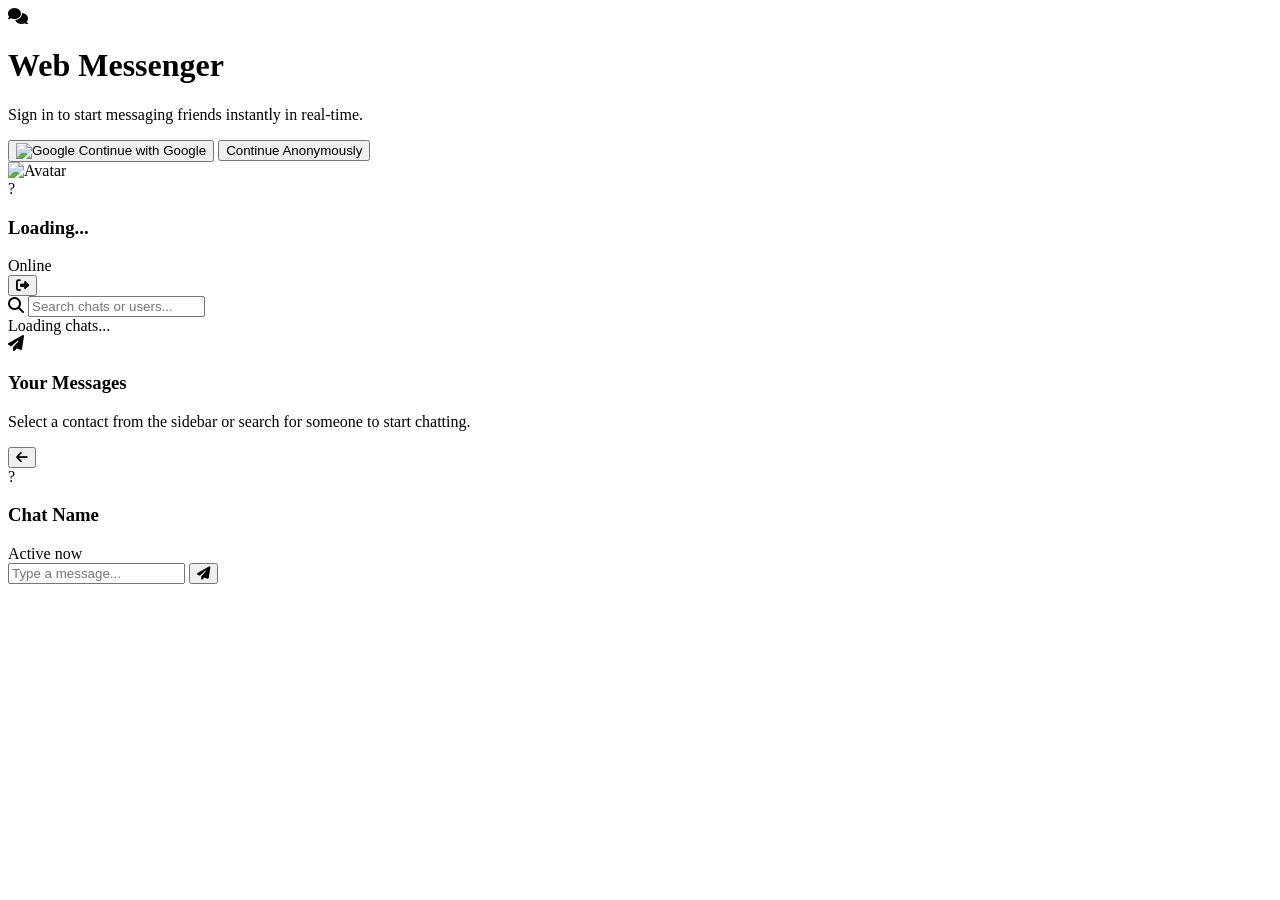
==== index.html @ 772a546d "Update index.html" ====
<!DOCTYPE html>
<html lang="en" class="dark">
<head>
    <meta charset="UTF-8">
    <meta name="viewport" content="width=device-width, initial-scale=1.0">
    <title>Web Messenger</title>
    <!-- Tailwind CSS CDN -->
    <script src="https://cdn.tailwindcss.com"></script>
    <script>
        tailwind.config = {
            darkMode: 'class',
            theme: {
                extend: {
                    colors: {
                        brand: { 500: '#6366f1', 600: '#4f46e5' }
                    }
                }
            }
        }
    </script>
    <link rel="stylesheet" href="https://cdnjs.cloudflare.com/ajax/libs/font-awesome/6.4.0/css/all.min.css">
</head>
<body class="bg-slate-950 text-slate-100 h-screen flex flex-col overflow-hidden font-sans">

    <!-- App Container -->
    <div id="app" class="flex h-full w-full relative">

        <!-- AUTH SCREEN (Shown if not logged in) -->
        <div id="auth-screen" class="absolute inset-0 z-50 bg-slate-950 flex flex-col items-center justify-center p-4">
            <div class="max-w-md w-full bg-slate-900 border border-slate-800 rounded-2xl p-8 shadow-2xl text-center">
                <div class="w-16 h-16 bg-brand-600/20 text-brand-500 rounded-2xl flex items-center justify-center text-3xl mx-auto mb-6">
                    <i class="fa-solid fa-comments"></i>
                </div>
                <h1 class="text-2xl font-bold mb-2">Web Messenger</h1>
                <p class="text-slate-400 text-sm mb-8">Sign in to start messaging friends instantly in real-time.</p>
                
                <button id="google-login-btn" class="w-full bg-white hover:bg-slate-100 text-slate-900 font-semibold py-3 px-4 rounded-xl flex items-center justify-center gap-3 transition-all shadow-lg mb-3">
                    <img src="https://www.svgrepo.com/show/475656/google-color.svg" class="w-5 h-5" alt="Google">
                    Continue with Google
                </button>
                <button id="anon-login-btn" class="w-full bg-slate-800 hover:bg-slate-700 text-slate-300 text-sm font-medium py-2.5 px-4 rounded-xl transition-all">
                    Continue Anonymously
                </button>
            </div>
        </div>

        <!-- SIDEBAR: Conversations & Users -->
        <div id="sidebar-container" class="w-full md:w-80 border-r border-slate-800 flex flex-col bg-slate-900/50">
            <!-- User Header -->
            <div class="p-4 border-b border-slate-800 flex items-center justify-between">
                <div class="flex items-center gap-3">
                    <img id="user-avatar" src="" alt="Avatar" class="w-10 h-10 rounded-full bg-slate-700 object-cover hidden">
                    <div id="user-avatar-fallback" class="w-10 h-10 rounded-full bg-brand-600 text-white font-bold flex items-center justify-center">?</div>
                    <div>
                        <h3 id="user-name" class="font-semibold text-sm truncate max-w-[140px]">Loading...</h3>
                        <span class="text-xs text-emerald-400 flex items-center gap-1"><span class="w-1.5 h-1.5 rounded-full bg-emerald-400"></span> Online</span>
                    </div>
                </div>
                <button id="logout-btn" title="Sign Out" class="text-slate-400 hover:text-rose-400 p-2 rounded-lg transition-colors">
                    <i class="fa-solid fa-right-from-bracket text-lg"></i>
                </button>
            </div>

            <!-- Search / Filter Users -->
            <div class="p-3 border-b border-slate-800/60">
                <div class="relative">
                    <i class="fa-solid fa-magnifying-glass absolute left-3 top-3 text-slate-500 text-sm"></i>
                    <input type="text" id="user-search" placeholder="Search chats or users..." class="w-full bg-slate-950 border border-slate-800 rounded-xl pl-9 pr-4 py-2 text-sm focus:outline-none focus:border-brand-500 transition-colors">
                </div>
            </div>

            <!-- Chat List -->
            <div id="chat-list" class="flex-1 overflow-y-auto divide-y divide-slate-800/40">
                <!-- Populated dynamically -->
                <div class="p-4 text-center text-slate-500 text-sm">Loading chats...</div>
            </div>
        </div>

        <!-- MAIN CHAT AREA -->
        <div class="hidden md:flex flex-1 flex-col bg-slate-950 relative" id="chat-main-container">
            <!-- Empty State -->
            <div id="no-chat-selected" class="flex-1 flex flex-col items-center justify-center p-8 text-center text-slate-500">
                <div class="w-16 h-16 rounded-full bg-slate-900 border border-slate-800 flex items-center justify-center text-2xl text-slate-600 mb-4">
                    <i class="fa-solid fa-paper-plane"></i>
                </div>
                <h3 class="text-lg font-medium text-slate-300 mb-1">Your Messages</h3>
                <p class="text-sm max-w-sm">Select a contact from the sidebar or search for someone to start chatting.</p>
            </div>

            <!-- Active Chat Box (Hidden until chat selected) -->
            <div id="active-chat" class="hidden flex-1 flex flex-col h-full">
                <!-- Chat Header -->
                <div class="p-4 border-b border-slate-800 flex items-center justify-between bg-slate-900/40 backdrop-blur">
                    <div class="flex items-center gap-3">
                        <!-- Mobile Back Button -->
                        <button id="back-to-list-btn" class="md:hidden text-slate-400 hover:text-white mr-1 p-1">
                            <i class="fa-solid fa-arrow-left text-lg"></i>
                        </button>

                        <div id="active-chat-avatar" class="w-9 h-9 rounded-full bg-brand-600 text-white font-bold flex items-center justify-center text-sm">?</div>
                        <div>
                            <h3 id="active-chat-name" class="font-semibold text-sm">Chat Name</h3>
                            <span id="active-chat-status" class="text-xs text-slate-400">Active now</span>
                        </div>
                    </div>
                </div>

                <!-- Message History -->
                <div id="message-container" class="flex-1 overflow-y-auto p-4 space-y-3 flex flex-col">
                    <!-- Messages go here -->
                </div>

                <!-- Message Input Bar -->
                <form id="message-form" class="p-4 border-t border-slate-800 bg-slate-900/40 flex items-center gap-3">
                    <input type="text" id="message-input" placeholder="Type a message..." autocomplete="off" class="flex-1 bg-slate-900 border border-slate-800 rounded-xl px-4 py-3 text-sm focus:outline-none focus:border-brand-500 transition-colors">
                    <button type="submit" class="bg-brand-600 hover:bg-brand-500 text-white px-5 py-3 rounded-xl font-medium transition-colors flex items-center justify-center">
                        <i class="fa-solid fa-paper-plane"></i>
                    </button>
                </form>
            </div>
        </div>

    </div>

    <!-- Firebase SDK Imports -->
    <script type="module">
        import { initializeApp } from "https://www.gstatic.com/firebasejs/11.0.1/firebase-app.js";
        import { getAuth, GoogleAuthProvider, signInWithPopup, signInAnonymously, signOut, onAuthStateChanged } from "https://www.gstatic.com/firebasejs/11.0.1/firebase-auth.js";
        import { getFirestore, collection, addDoc, query, orderBy, onSnapshot, serverTimestamp, setDoc, doc, getDoc, getDocs } from "https://www.gstatic.com/firebasejs/11.0.1/firebase-firestore.js";

        // Your web app's Firebase configuration
        const firebaseConfig = {
            apiKey: "AIzaSyBgZe_h6ydOaQVNFQKrNOwnkooG565ZkB0",
            authDomain: "messages-6707f.firebaseapp.com",
            projectId: "messages-6707f",
            storageBucket: "messages-6707f.firebasestorage.app",
            messagingSenderId: "1033412657768",
            appId: "1:1033412657768:web:c614b5a9f48065ee14b1dd",
            measurementId: "G-DZ2VGD4SZM"
        };

        // Initialize Firebase
        const app = initializeApp(firebaseConfig);
        const auth = getAuth(app);
        const db = getFirestore(app);

        // App state
        let currentUser = null;
        let activeChatUser = null;
        let unsubscribeMessages = null;

        // DOM Elements
        const authScreen = document.getElementById('auth-screen');
        const googleLoginBtn = document.getElementById('google-login-btn');
        const anonLoginBtn = document.getElementById('anon-login-btn');
        const logoutBtn = document.getElementById('logout-btn');
        const userNameEl = document.getElementById('user-name');
        const userAvatarEl = document.getElementById('user-avatar');
        const userAvatarFallback = document.getElementById('user-avatar-fallback');
        const chatListEl = document.getElementById('chat-list');
        const noChatSelectedEl = document.getElementById('no-chat-selected');
        const activeChatEl = document.getElementById('active-chat');
        const activeChatNameEl = document.getElementById('active-chat-name');
        const activeChatAvatarEl = document.getElementById('active-chat-avatar');
        const messageContainer = document.getElementById('message-container');
        const messageForm = document.getElementById('message-form');
        const messageInput = document.getElementById('message-input');
        const userSearchInput = document.getElementById('user-search');
        
        // Mobile layout DOM elements
        const sidebarContainer = document.getElementById('sidebar-container');
        const chatMainContainer = document.getElementById('chat-main-container');
        const backToListBtn = document.getElementById('back-to-list-btn');

        // Auth State Listener
        onAuthStateChanged(auth, async (user) => {
            if (user) {
                currentUser = user;
                authScreen.classList.add('hidden');
                
                // Update UI Profile
                userNameEl.textContent = user.displayName || `User_${user.uid.slice(0,5)}`;
                if (user.photoURL) {
                    userAvatarEl.src = user.photoURL;
                    userAvatarEl.classList.remove('hidden');
                    userAvatarFallback.classList.add('hidden');
                } else {
                    userAvatarFallback.textContent = (user.displayName || 'U')[0].toUpperCase();
                }

                // Register user in Firestore directory
                await setDoc(doc(db, "users", user.uid), {
                    uid: user.uid,
                    displayName: user.displayName || `User_${user.uid.slice(0,5)}`,
                    email: user.email || 'Anonymous',
                    photoURL: user.photoURL || '',
                    lastSeen: serverTimestamp()
                }, { merge: true });

                loadUsers();
            } else {
                currentUser = null;
                authScreen.classList.remove('hidden');
            }
        });

        // Sign In Handlers
        googleLoginBtn.addEventListener('click', async () => {
            const provider = new GoogleAuthProvider();
            try {
                await signInWithPopup(auth, provider);
            } catch (error) {
                console.error("Google Auth Error:", error);
                alert("Failed to sign in with Google. Ensure your domain is added to Authorized Domains in Firebase console.");
            }
        });

        anonLoginBtn.addEventListener('click', async () => {
            try {
                await signInAnonymously(auth);
            } catch (error) {
                console.error("Anonymous Auth Error:", error);
            }
        });

        logoutBtn.addEventListener('click', () => signOut(auth));

        // Load all users for chat list
        async function loadUsers(filter = "") {
            chatListEl.innerHTML = '<div class="p-4 text-center text-slate-500 text-sm">Loading users...</div>';
            const querySnapshot = await getDocs(collection(db, "users"));
            chatListEl.innerHTML = '';
            
            let count = 0;
            querySnapshot.forEach((docSnap) => {
                const userData = docSnap.data();
                if (userData.uid === currentUser.uid) return; // Don't list self
                
                if (filter && !userData.displayName.toLowerCase().includes(filter.toLowerCase())) {
                    return;
                }

                count++;
                const div = document.createElement('div');
                div.className = "flex items-center gap-3 p-3 hover:bg-slate-800/50 cursor-pointer transition-colors";
                div.innerHTML = `
                    <div class="w-10 h-10 rounded-full bg-brand-600 text-white font-bold flex items-center justify-center shrink-0">
                        ${userData.photoURL ? `<img src="${userData.photoURL}" class="w-10 h-10 rounded-full object-cover">` : userData.displayName[0].toUpperCase()}
                    </div>
                    <div class="flex-1 min-w-0">
                        <h4 class="font-medium text-sm truncate">${userData.displayName}</h4>
                        <p class="text-xs text-slate-400 truncate">${userData.email}</p>
                    </div>
                `;
                div.addEventListener('click', () => openChat(userData));
                chatListEl.appendChild(div);
            });

            if (count === 0) {
                chatListEl.innerHTML = '<div class="p-4 text-center text-slate-500 text-sm">No other users found.</div>';
            }
        }

        userSearchInput.addEventListener('input', (e) => {
            loadUsers(e.target.value);
        });

        // Open chat with a user
        function openChat(user) {
            activeChatUser = user;
            noChatSelectedEl.classList.add('hidden');
            activeChatEl.classList.remove('hidden');

            // Toggle visibility for mobile screens
            sidebarContainer.classList.add('hidden');
            chatMainContainer.classList.remove('hidden');
            chatMainContainer.classList.add('flex');

            activeChatNameEl.textContent = user.displayName;
            activeChatAvatarEl.innerHTML = user.photoURL ? `<img src="${user.photoURL}" class="w-9 h-9 rounded-full object-cover">` : user.displayName[0].toUpperCase();

            // Generate unique chat room ID (alphabetically sorted user IDs)
            const chatId = [currentUser.uid, user.uid].sort().join('_');

            if (unsubscribeMessages) unsubscribeMessages();

            const q = query(collection(db, "chats", chatId, "messages"), orderBy("timestamp", "asc"));
            unsubscribeMessages = onSnapshot(q, (snapshot) => {
                messageContainer.innerHTML = '';
                snapshot.forEach((doc) => {
                    const msg = doc.data();
                    const isMe = msg.senderId === currentUser.uid;
                    const bubble = document.createElement('div');
                    bubble.className = `max-w-[75%] rounded-2xl px-4 py-2.5 text-sm ${isMe ? 'bg-brand-600 text-white self-end rounded-br-none' : 'bg-slate-900 border border-slate-800 text-slate-200 self-start rounded-bl-none'}`;
                    bubble.innerHTML = `
                        <p class="break-words">${escapeHtml(msg.text)}</p>
                        <span class="block text-[10px] mt-1 text-right ${isMe ? 'text-indigo-200' : 'text-slate-500'}">${formatTime(msg.timestamp)}</span>
                    `;
                    messageContainer.appendChild(bubble);
                });
                messageContainer.scrollTop = messageContainer.scrollHeight;
            });
        }

        // Back button listener for mobile navigation
        backToListBtn.addEventListener('click', () => {
            sidebarContainer.classList.remove('hidden');
            chatMainContainer.classList.add('hidden');
            chatMainContainer.classList.remove('flex');
        });

        // Send Message
        messageForm.addEventListener('submit', async (e) => {
            e.preventDefault();
            const text = messageInput.value.trim();
            if (!text || !activeChatUser) return;

            const chatId = [currentUser.uid, activeChatUser.uid].sort().join('_');
            messageInput.value = '';

            await addDoc(collection(db, "chats", chatId, "messages"), {
                text: text,
                senderId: currentUser.uid,
                receiverId: activeChatUser.uid,
                timestamp: serverTimestamp()
            });
        });

        function formatTime(timestamp) {
            if (!timestamp) return '';
            const date = timestamp.toDate();
            return date.toLocaleTimeString([], { hour: '2-digit', minute: '2-digit' });
        }

        function escapeHtml(text) {
            const map = { '&': '&amp;', '<': '&lt;', '>': '&gt;', '"': '&quot;', "'": '&#039;' };
            return text.replace(/[&<>"']/g, function(m) { return map[m]; });
        }
    </script>
</body>
</html>
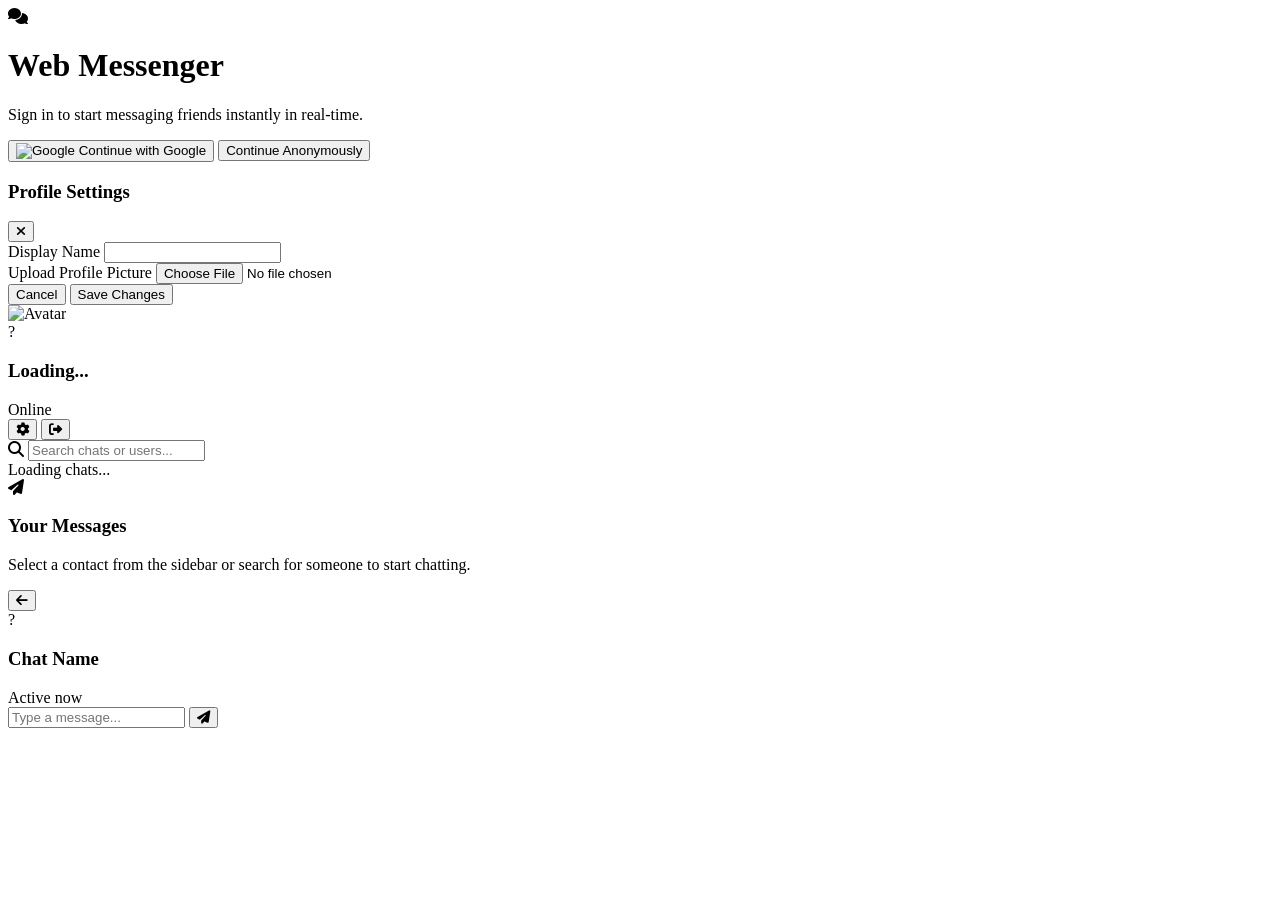
==== commit 1bfc83ea: "Update index.html" ====
--- a/index.html
+++ b/index.html
@@ -44,21 +44,52 @@
             </div>
         </div>
 
+        <!-- SETTINGS MODAL -->
+        <div id="settings-modal" class="hidden fixed inset-0 z-50 bg-black/70 backdrop-blur-sm flex items-center justify-center p-4">
+            <div class="bg-slate-900 border border-slate-800 rounded-2xl max-w-md w-full p-6 shadow-2xl relative">
+                <div class="flex items-center justify-between mb-4">
+                    <h3 class="text-lg font-bold">Profile Settings</h3>
+                    <button id="close-settings-btn" class="text-slate-400 hover:text-white p-1">
+                        <i class="fa-solid fa-xmark text-lg"></i>
+                    </button>
+                </div>
+                <form id="settings-form" class="space-y-4">
+                    <div>
+                        <label class="block text-xs font-medium text-slate-400 mb-1">Display Name</label>
+                        <input type="text" id="settings-name-input" required class="w-full bg-slate-950 border border-slate-800 rounded-xl px-4 py-2.5 text-sm focus:outline-none focus:border-brand-500 transition-colors">
+                    </div>
+                    <div>
+                        <label class="block text-xs font-medium text-slate-400 mb-1">Upload Profile Picture</label>
+                        <input type="file" id="settings-file-input" accept="image/*" class="w-full bg-slate-950 border border-slate-800 rounded-xl px-4 py-2 text-sm text-slate-300 file:mr-4 file:py-1 file:px-3 file:rounded-lg file:border-0 file:text-xs file:font-semibold file:bg-brand-600 file:text-white hover:file:bg-brand-500 transition-colors">
+                    </div>
+                    <div class="flex justify-end gap-2 pt-2">
+                        <button type="button" id="cancel-settings-btn" class="bg-slate-800 hover:bg-slate-700 text-slate-300 px-4 py-2 rounded-xl text-sm font-medium transition-colors">Cancel</button>
+                        <button type="submit" id="save-settings-submit" class="bg-brand-600 hover:bg-brand-500 text-white px-5 py-2 rounded-xl text-sm font-medium transition-colors">Save Changes</button>
+                    </div>
+                </form>
+            </div>
+        </div>
+
         <!-- SIDEBAR: Conversations & Users -->
-        <div id="sidebar-container" class="w-full md:w-80 border-r border-slate-800 flex flex-col bg-slate-900/50">
+        <div id="sidebar-container" class="w-full md:w-80 border-r border-slate-800 flex flex-col bg-slate-900/50 shrink-0">
             <!-- User Header -->
             <div class="p-4 border-b border-slate-800 flex items-center justify-between">
                 <div class="flex items-center gap-3">
                     <img id="user-avatar" src="" alt="Avatar" class="w-10 h-10 rounded-full bg-slate-700 object-cover hidden">
                     <div id="user-avatar-fallback" class="w-10 h-10 rounded-full bg-brand-600 text-white font-bold flex items-center justify-center">?</div>
                     <div>
-                        <h3 id="user-name" class="font-semibold text-sm truncate max-w-[140px]">Loading...</h3>
+                        <h3 id="user-name" class="font-semibold text-sm truncate max-w-[120px]">Loading...</h3>
                         <span class="text-xs text-emerald-400 flex items-center gap-1"><span class="w-1.5 h-1.5 rounded-full bg-emerald-400"></span> Online</span>
                     </div>
                 </div>
-                <button id="logout-btn" title="Sign Out" class="text-slate-400 hover:text-rose-400 p-2 rounded-lg transition-colors">
-                    <i class="fa-solid fa-right-from-bracket text-lg"></i>
-                </button>
+                <div class="flex items-center gap-1">
+                    <button id="settings-btn" title="Settings" class="text-slate-400 hover:text-white p-2 rounded-lg transition-colors">
+                        <i class="fa-solid fa-gear text-lg"></i>
+                    </button>
+                    <button id="logout-btn" title="Sign Out" class="text-slate-400 hover:text-rose-400 p-2 rounded-lg transition-colors">
+                        <i class="fa-solid fa-right-from-bracket text-lg"></i>
+                    </button>
+                </div>
             </div>
 
             <!-- Search / Filter Users -->
@@ -97,7 +128,7 @@
                             <i class="fa-solid fa-arrow-left text-lg"></i>
                         </button>
 
-                        <div id="active-chat-avatar" class="w-9 h-9 rounded-full bg-brand-600 text-white font-bold flex items-center justify-center text-sm">?</div>
+                        <div id="active-chat-avatar" class="w-9 h-9 rounded-full bg-brand-600 text-white font-bold flex items-center justify-center text-sm shrink-0">?</div>
                         <div>
                             <h3 id="active-chat-name" class="font-semibold text-sm">Chat Name</h3>
                             <span id="active-chat-status" class="text-xs text-slate-400">Active now</span>
@@ -125,8 +156,9 @@
     <!-- Firebase SDK Imports -->
     <script type="module">
         import { initializeApp } from "https://www.gstatic.com/firebasejs/11.0.1/firebase-app.js";
-        import { getAuth, GoogleAuthProvider, signInWithPopup, signInAnonymously, signOut, onAuthStateChanged } from "https://www.gstatic.com/firebasejs/11.0.1/firebase-auth.js";
+        import { getAuth, GoogleAuthProvider, signInWithPopup, signInAnonymously, signOut, updateProfile, onAuthStateChanged } from "https://www.gstatic.com/firebasejs/11.0.1/firebase-auth.js";
         import { getFirestore, collection, addDoc, query, orderBy, onSnapshot, serverTimestamp, setDoc, doc, getDoc, getDocs } from "https://www.gstatic.com/firebasejs/11.0.1/firebase-firestore.js";
+        import { getStorage, ref, uploadBytes, getDownloadURL } from "https://www.gstatic.com/firebasejs/11.0.1/firebase-storage.js";
 
         // Your web app's Firebase configuration
         const firebaseConfig = {
@@ -143,11 +175,13 @@
         const app = initializeApp(firebaseConfig);
         const auth = getAuth(app);
         const db = getFirestore(app);
+        const storage = getStorage(app);
 
         // App state
         let currentUser = null;
         let activeChatUser = null;
         let unsubscribeMessages = null;
+        let unsubscribeUsers = null;
 
         // DOM Elements
         const authScreen = document.getElementById('auth-screen');
@@ -167,10 +201,20 @@
         const messageInput = document.getElementById('message-input');
         const userSearchInput = document.getElementById('user-search');
         
-        // Mobile layout DOM elements
+        // Mobile & Layout DOM elements
         const sidebarContainer = document.getElementById('sidebar-container');
         const chatMainContainer = document.getElementById('chat-main-container');
         const backToListBtn = document.getElementById('back-to-list-btn');
+
+        // Settings Modal DOM Elements
+        const settingsBtn = document.getElementById('settings-btn');
+        const settingsModal = document.getElementById('settings-modal');
+        const closeSettingsBtn = document.getElementById('close-settings-btn');
+        const cancelSettingsBtn = document.getElementById('cancel-settings-btn');
+        const settingsForm = document.getElementById('settings-form');
+        const settingsNameInput = document.getElementById('settings-name-input');
+        const settingsFileInput = document.getElementById('settings-file-input');
+        const saveSettingsSubmit = document.getElementById('save-settings-submit');
 
         // Auth State Listener
         onAuthStateChanged(auth, async (user) => {
@@ -178,15 +222,8 @@
                 currentUser = user;
                 authScreen.classList.add('hidden');
                 
-                // Update UI Profile
-                userNameEl.textContent = user.displayName || `User_${user.uid.slice(0,5)}`;
-                if (user.photoURL) {
-                    userAvatarEl.src = user.photoURL;
-                    userAvatarEl.classList.remove('hidden');
-                    userAvatarFallback.classList.add('hidden');
-                } else {
-                    userAvatarFallback.textContent = (user.displayName || 'U')[0].toUpperCase();
-                }
+                // Update UI Profile Header
+                updateUserHeaderUI(user);
 
                 // Register user in Firestore directory
                 await setDoc(doc(db, "users", user.uid), {
@@ -197,12 +234,26 @@
                     lastSeen: serverTimestamp()
                 }, { merge: true });
 
-                loadUsers();
+                startRealtimeUsersListener();
             } else {
                 currentUser = null;
                 authScreen.classList.remove('hidden');
-            }
-        });
+                if (unsubscribeUsers) unsubscribeUsers();
+            }
+        });
+
+        function updateUserHeaderUI(user) {
+            userNameEl.textContent = user.displayName || `User_${user.uid.slice(0,5)}`;
+            if (user.photoURL) {
+                userAvatarEl.src = user.photoURL;
+                userAvatarEl.classList.remove('hidden');
+                userAvatarFallback.classList.add('hidden');
+            } else {
+                userAvatarEl.classList.add('hidden');
+                userAvatarFallback.classList.remove('hidden');
+                userAvatarFallback.textContent = (user.displayName || 'U')[0].toUpperCase();
+            }
+        }
 
         // Sign In Handlers
         googleLoginBtn.addEventListener('click', async () => {
@@ -225,44 +276,116 @@
 
         logoutBtn.addEventListener('click', () => signOut(auth));
 
-        // Load all users for chat list
-        async function loadUsers(filter = "") {
-            chatListEl.innerHTML = '<div class="p-4 text-center text-slate-500 text-sm">Loading users...</div>';
-            const querySnapshot = await getDocs(collection(db, "users"));
-            chatListEl.innerHTML = '';
-            
-            let count = 0;
-            querySnapshot.forEach((docSnap) => {
-                const userData = docSnap.data();
-                if (userData.uid === currentUser.uid) return; // Don't list self
-                
-                if (filter && !userData.displayName.toLowerCase().includes(filter.toLowerCase())) {
-                    return;
+        // Settings Modal Controls
+        settingsBtn.addEventListener('click', () => {
+            settingsNameInput.value = currentUser.displayName || '';
+            settingsFileInput.value = ''; // Reset file input
+            settingsModal.classList.remove('hidden');
+        });
+
+        const closeSettings = () => settingsModal.classList.add('hidden');
+        closeSettingsBtn.addEventListener('click', closeSettings);
+        cancelSettingsBtn.addEventListener('click', closeSettings);
+
+        // Save Profile Changes (with image file upload)
+        settingsForm.addEventListener('submit', async (e) => {
+            e.preventDefault();
+            const newName = settingsNameInput.value.trim();
+            const file = settingsFileInput.files[0];
+
+            saveSettingsSubmit.disabled = true;
+            saveSettingsSubmit.textContent = "Saving...";
+
+            try {
+                let photoURL = currentUser.photoURL || '';
+
+                // If user selected a new profile picture file, upload it to Firebase Storage
+                if (file) {
+                    const storageRef = ref(storage, `avatars/${currentUser.uid}_${Date.now()}`);
+                    const snapshot = await uploadBytes(storageRef, file);
+                    photoURL = await getDownloadURL(snapshot.ref);
                 }
 
-                count++;
-                const div = document.createElement('div');
-                div.className = "flex items-center gap-3 p-3 hover:bg-slate-800/50 cursor-pointer transition-colors";
-                div.innerHTML = `
-                    <div class="w-10 h-10 rounded-full bg-brand-600 text-white font-bold flex items-center justify-center shrink-0">
-                        ${userData.photoURL ? `<img src="${userData.photoURL}" class="w-10 h-10 rounded-full object-cover">` : userData.displayName[0].toUpperCase()}
-                    </div>
-                    <div class="flex-1 min-w-0">
-                        <h4 class="font-medium text-sm truncate">${userData.displayName}</h4>
-                        <p class="text-xs text-slate-400 truncate">${userData.email}</p>
-                    </div>
-                `;
-                div.addEventListener('click', () => openChat(userData));
-                chatListEl.appendChild(div);
+                // Update Firebase Auth profile
+                await updateProfile(auth.currentUser, {
+                    displayName: newName,
+                    photoURL: photoURL
+                });
+
+                // Update Firestore user document (triggers instant live updates everywhere)
+                await setDoc(doc(db, "users", currentUser.uid), {
+                    displayName: newName,
+                    photoURL: photoURL,
+                    lastSeen: serverTimestamp()
+                }, { merge: true });
+
+                updateUserHeaderUI(auth.currentUser);
+                closeSettings();
+            } catch (error) {
+                console.error("Error updating profile:", error);
+                alert("Failed to update profile. Make sure Firebase Storage is enabled in your Firebase console.");
+            } finally {
+                saveSettingsSubmit.disabled = false;
+                saveSettingsSubmit.textContent = "Save Changes";
+            }
+        });
+
+        // Real-time Users List Listener (Instantly updates when anyone changes profile)
+        function startRealtimeUsersListener(filter = "") {
+            if (unsubscribeUsers) unsubscribeUsers();
+
+            unsubscribeUsers = onSnapshot(collection(db, "users"), (querySnapshot) => {
+                chatListEl.innerHTML = '';
+                let count = 0;
+
+                querySnapshot.forEach((docSnap) => {
+                    const userData = docSnap.data();
+                    if (userData.uid === currentUser.uid) return; // Don't list self
+                    
+                    if (filter && !userData.displayName.toLowerCase().includes(filter.toLowerCase())) {
+                        return;
+                    }
+
+                    count++;
+                    const div = document.createElement('div');
+                    div.className = "flex items-center gap-3 p-3 hover:bg-slate-800/50 cursor-pointer transition-colors";
+                    
+                    const avatarContent = userData.photoURL 
+                        ? `<img src="${userData.photoURL}" class="w-10 h-10 rounded-full object-cover">` 
+                        : userData.displayName[0].toUpperCase();
+
+                    div.innerHTML = `
+                        <div class="w-10 h-10 rounded-full bg-brand-600 text-white font-bold flex items-center justify-center shrink-0 overflow-hidden">
+                            ${avatarContent}
+                        </div>
+                        <div class="flex-1 min-w-0">
+                            <h4 class="font-medium text-sm truncate">${userData.displayName}</h4>
+                            <p class="text-xs text-slate-400 truncate">${userData.email}</p>
+                        </div>
+                    `;
+                    div.addEventListener('click', () => openChat(userData));
+                    chatListEl.appendChild(div);
+                });
+
+                if (count === 0) {
+                    chatListEl.innerHTML = '<div class="p-4 text-center text-slate-500 text-sm">No other users found.</div>';
+                }
+
+                // If active chat user updates profile, update chat header live too
+                if (activeChatUser) {
+                    const updatedActiveUser = querySnapshot.docs.find(d => d.data().uid === activeChatUser.uid);
+                    if (updatedActiveUser) {
+                        const freshData = updatedActiveUser.data();
+                        activeChatUser = freshData;
+                        activeChatNameEl.textContent = freshData.displayName;
+                        activeChatAvatarEl.innerHTML = freshData.photoURL ? `<img src="${freshData.photoURL}" class="w-9 h-9 rounded-full object-cover">` : freshData.displayName[0].toUpperCase();
+                    }
+                }
             });
-
-            if (count === 0) {
-                chatListEl.innerHTML = '<div class="p-4 text-center text-slate-500 text-sm">No other users found.</div>';
-            }
         }
 
         userSearchInput.addEventListener('input', (e) => {
-            loadUsers(e.target.value);
+            startRealtimeUsersListener(e.target.value);
         });
 
         // Open chat with a user
@@ -271,10 +394,17 @@
             noChatSelectedEl.classList.add('hidden');
             activeChatEl.classList.remove('hidden');
 
-            // Toggle visibility for mobile screens
-            sidebarContainer.classList.add('hidden');
-            chatMainContainer.classList.remove('hidden');
-            chatMainContainer.classList.add('flex');
+            // On mobile devices only, hide sidebar and show chat main container
+            if (window.innerWidth < 768) {
+                sidebarContainer.classList.add('hidden');
+                chatMainContainer.classList.remove('hidden');
+                chatMainContainer.classList.add('flex');
+            } else {
+                // On PC, keep sidebar and chat visible side-by-side
+                sidebarContainer.classList.remove('hidden');
+                chatMainContainer.classList.remove('hidden');
+                chatMainContainer.classList.add('flex');
+            }
 
             activeChatNameEl.textContent = user.displayName;
             activeChatAvatarEl.innerHTML = user.photoURL ? `<img src="${user.photoURL}" class="w-9 h-9 rounded-full object-cover">` : user.displayName[0].toUpperCase();
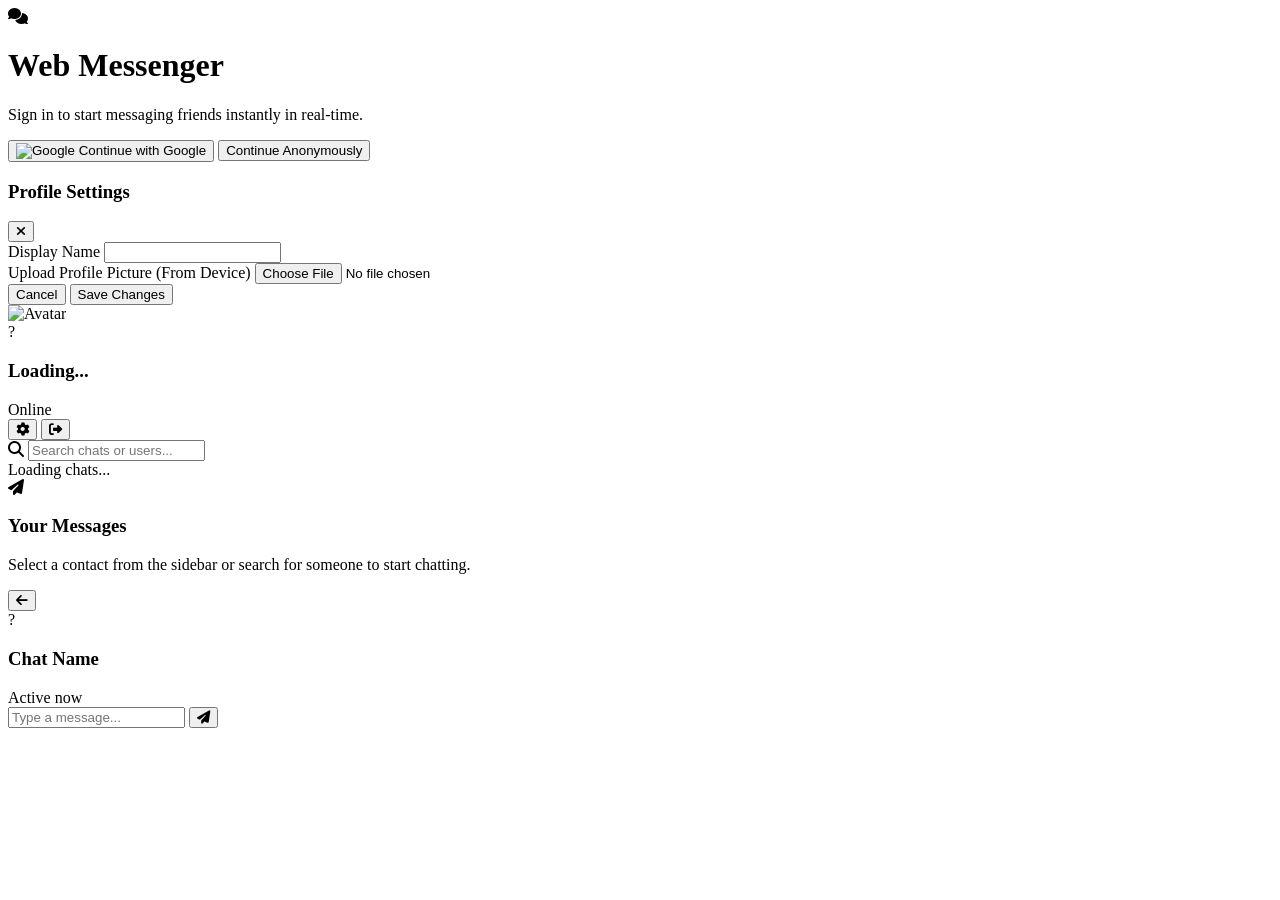
==== commit db18d375: "Update index.html" ====
--- a/index.html
+++ b/index.html
@@ -59,7 +59,7 @@
                         <input type="text" id="settings-name-input" required class="w-full bg-slate-950 border border-slate-800 rounded-xl px-4 py-2.5 text-sm focus:outline-none focus:border-brand-500 transition-colors">
                     </div>
                     <div>
-                        <label class="block text-xs font-medium text-slate-400 mb-1">Upload Profile Picture</label>
+                        <label class="block text-xs font-medium text-slate-400 mb-1">Upload Profile Picture (From Device)</label>
                         <input type="file" id="settings-file-input" accept="image/*" class="w-full bg-slate-950 border border-slate-800 rounded-xl px-4 py-2 text-sm text-slate-300 file:mr-4 file:py-1 file:px-3 file:rounded-lg file:border-0 file:text-xs file:font-semibold file:bg-brand-600 file:text-white hover:file:bg-brand-500 transition-colors">
                     </div>
                     <div class="flex justify-end gap-2 pt-2">
@@ -158,7 +158,6 @@
         import { initializeApp } from "https://www.gstatic.com/firebasejs/11.0.1/firebase-app.js";
         import { getAuth, GoogleAuthProvider, signInWithPopup, signInAnonymously, signOut, updateProfile, onAuthStateChanged } from "https://www.gstatic.com/firebasejs/11.0.1/firebase-auth.js";
         import { getFirestore, collection, addDoc, query, orderBy, onSnapshot, serverTimestamp, setDoc, doc, getDoc, getDocs } from "https://www.gstatic.com/firebasejs/11.0.1/firebase-firestore.js";
-        import { getStorage, ref, uploadBytes, getDownloadURL } from "https://www.gstatic.com/firebasejs/11.0.1/firebase-storage.js";
 
         // Your web app's Firebase configuration
         const firebaseConfig = {
@@ -175,7 +174,6 @@
         const app = initializeApp(firebaseConfig);
         const auth = getAuth(app);
         const db = getFirestore(app);
-        const storage = getStorage(app);
 
         // App state
         let currentUser = null;
@@ -287,7 +285,46 @@
         closeSettingsBtn.addEventListener('click', closeSettings);
         cancelSettingsBtn.addEventListener('click', closeSettings);
 
-        // Save Profile Changes (with image file upload)
+        // Helper function to convert uploaded image file to a compressed Base64 string
+        function convertFileToBase64(file) {
+            return new Promise((resolve, reject) => {
+                const reader = new FileReader();
+                reader.onload = () => {
+                    const img = new Image();
+                    img.onload = () => {
+                        const canvas = document.createElement('canvas');
+                        const MAX_WIDTH = 150;
+                        const MAX_HEIGHT = 150;
+                        let width = img.width;
+                        let height = img.height;
+
+                        if (width > height) {
+                            if (width > MAX_WIDTH) {
+                                height *= MAX_WIDTH / width;
+                                width = MAX_WIDTH;
+                            }
+                        } else {
+                            if (height > MAX_HEIGHT) {
+                                width *= MAX_HEIGHT / height;
+                                height = MAX_HEIGHT;
+                            }
+                        }
+
+                        canvas.width = width;
+                        canvas.height = height;
+                        const ctx = canvas.getContext('2d');
+                        ctx.drawImage(img, 0, 0, width, height);
+                        resolve(canvas.toDataURL('image/jpeg', 0.7)); // Compressed JPEG Base64
+                    };
+                    img.onerror = reject;
+                    img.src = reader.result;
+                };
+                reader.onerror = reject;
+                reader.readAsDataURL(file);
+            });
+        }
+
+        // Save Profile Changes (using Base64 encoding - NO STORAGE BILLS)
         settingsForm.addEventListener('submit', async (e) => {
             e.preventDefault();
             const newName = settingsNameInput.value.trim();
@@ -299,11 +336,8 @@
             try {
                 let photoURL = currentUser.photoURL || '';
 
-                // If user selected a new profile picture file, upload it to Firebase Storage
                 if (file) {
-                    const storageRef = ref(storage, `avatars/${currentUser.uid}_${Date.now()}`);
-                    const snapshot = await uploadBytes(storageRef, file);
-                    photoURL = await getDownloadURL(snapshot.ref);
+                    photoURL = await convertFileToBase64(file);
                 }
 
                 // Update Firebase Auth profile
@@ -323,7 +357,7 @@
                 closeSettings();
             } catch (error) {
                 console.error("Error updating profile:", error);
-                alert("Failed to update profile. Make sure Firebase Storage is enabled in your Firebase console.");
+                alert("Failed to update profile.");
             } finally {
                 saveSettingsSubmit.disabled = false;
                 saveSettingsSubmit.textContent = "Save Changes";
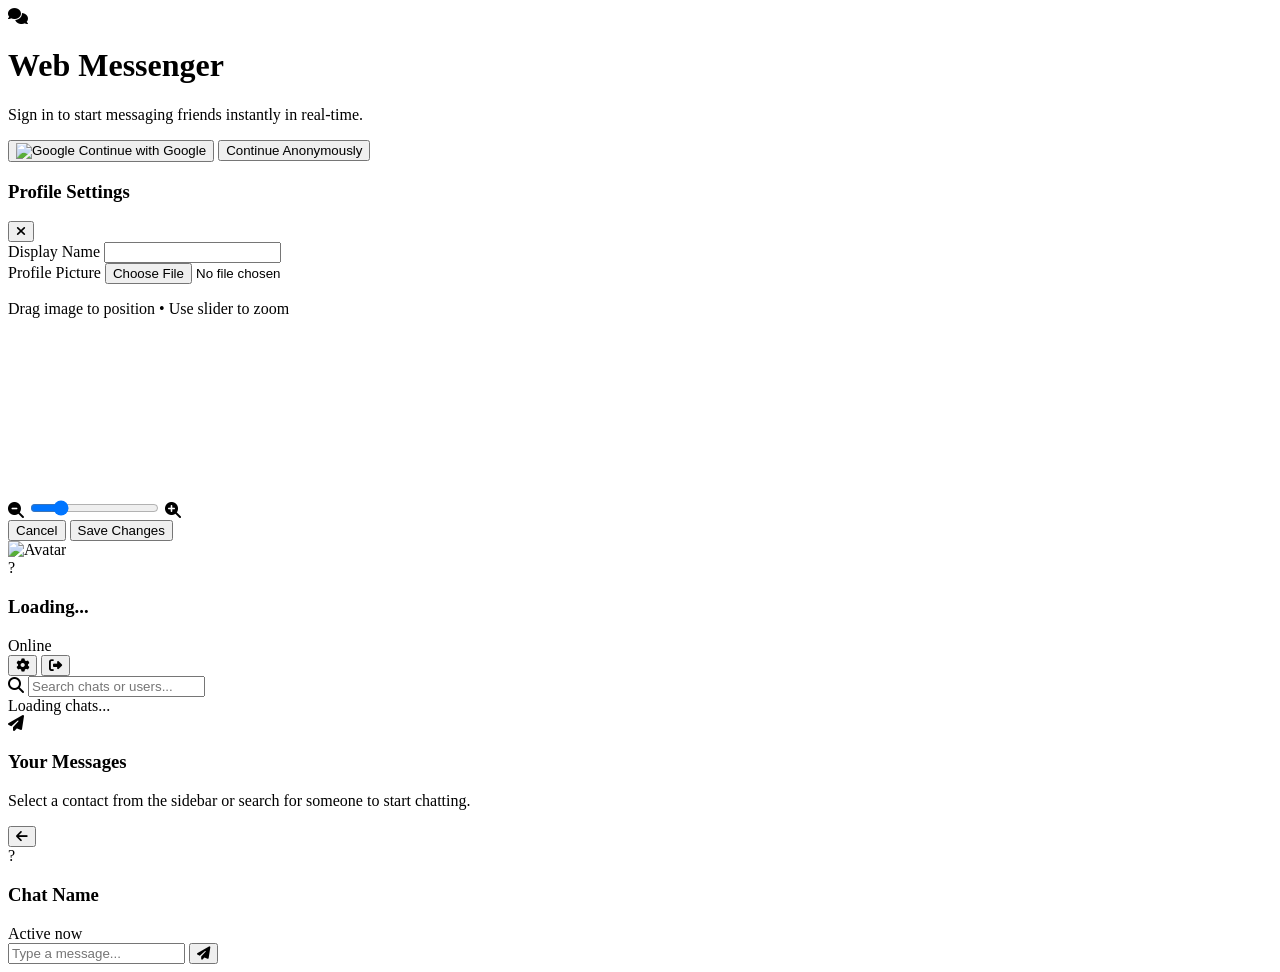
==== commit 61c7b26e: "Add files via upload" ====
--- a/index.html
+++ b/index.html
@@ -19,6 +19,7 @@
         }
     </script>
     <link rel="stylesheet" href="https://cdnjs.cloudflare.com/ajax/libs/font-awesome/6.4.0/css/all.min.css">
+    <link rel="stylesheet" href="style.css">
 </head>
 <body class="bg-slate-950 text-slate-100 h-screen flex flex-col overflow-hidden font-sans">
 
@@ -59,9 +60,23 @@
                         <input type="text" id="settings-name-input" required class="w-full bg-slate-950 border border-slate-800 rounded-xl px-4 py-2.5 text-sm focus:outline-none focus:border-brand-500 transition-colors">
                     </div>
                     <div>
-                        <label class="block text-xs font-medium text-slate-400 mb-1">Upload Profile Picture (From Device)</label>
+                        <label class="block text-xs font-medium text-slate-400 mb-1">Profile Picture</label>
                         <input type="file" id="settings-file-input" accept="image/*" class="w-full bg-slate-950 border border-slate-800 rounded-xl px-4 py-2 text-sm text-slate-300 file:mr-4 file:py-1 file:px-3 file:rounded-lg file:border-0 file:text-xs file:font-semibold file:bg-brand-600 file:text-white hover:file:bg-brand-500 transition-colors">
                     </div>
+
+                    <!-- Crop & Zoom Area (Hidden until image selected) -->
+                    <div id="crop-container" class="hidden flex flex-col items-center bg-slate-950 border border-slate-800 rounded-xl p-3">
+                        <p class="text-xs text-slate-400 mb-2">Drag image to position • Use slider to zoom</p>
+                        <div class="relative w-40 h-40 rounded-full overflow-hidden border-2 border-brand-500 cursor-grab active:cursor-grabbing shadow-inner">
+                            <canvas id="crop-canvas" width="160" height="160" class="block"></canvas>
+                        </div>
+                        <div class="w-full flex items-center gap-3 mt-3 px-2">
+                            <i class="fa-solid fa-magnifying-glass-minus text-xs text-slate-400"></i>
+                            <input type="range" id="zoom-slider" min="0.5" max="3" step="0.05" value="1" class="flex-1 accent-brand-500 cursor-pointer">
+                            <i class="fa-solid fa-magnifying-glass-plus text-xs text-slate-400"></i>
+                        </div>
+                    </div>
+
                     <div class="flex justify-end gap-2 pt-2">
                         <button type="button" id="cancel-settings-btn" class="bg-slate-800 hover:bg-slate-700 text-slate-300 px-4 py-2 rounded-xl text-sm font-medium transition-colors">Cancel</button>
                         <button type="submit" id="save-settings-submit" class="bg-brand-600 hover:bg-brand-500 text-white px-5 py-2 rounded-xl text-sm font-medium transition-colors">Save Changes</button>
@@ -118,7 +133,7 @@
                 <p class="text-sm max-w-sm">Select a contact from the sidebar or search for someone to start chatting.</p>
             </div>
 
-            <!-- Active Chat Box (Hidden until chat selected) -->
+            <!-- Active Chat Box -->
             <div id="active-chat" class="hidden flex-1 flex flex-col h-full">
                 <!-- Chat Header -->
                 <div class="p-4 border-b border-slate-800 flex items-center justify-between bg-slate-900/40 backdrop-blur">
@@ -153,353 +168,7 @@
 
     </div>
 
-    <!-- Firebase SDK Imports -->
-    <script type="module">
-        import { initializeApp } from "https://www.gstatic.com/firebasejs/11.0.1/firebase-app.js";
-        import { getAuth, GoogleAuthProvider, signInWithPopup, signInAnonymously, signOut, updateProfile, onAuthStateChanged } from "https://www.gstatic.com/firebasejs/11.0.1/firebase-auth.js";
-        import { getFirestore, collection, addDoc, query, orderBy, onSnapshot, serverTimestamp, setDoc, doc, getDoc, getDocs } from "https://www.gstatic.com/firebasejs/11.0.1/firebase-firestore.js";
-
-        // Your web app's Firebase configuration
-        const firebaseConfig = {
-            apiKey: "AIzaSyBgZe_h6ydOaQVNFQKrNOwnkooG565ZkB0",
-            authDomain: "messages-6707f.firebaseapp.com",
-            projectId: "messages-6707f",
-            storageBucket: "messages-6707f.firebasestorage.app",
-            messagingSenderId: "1033412657768",
-            appId: "1:1033412657768:web:c614b5a9f48065ee14b1dd",
-            measurementId: "G-DZ2VGD4SZM"
-        };
-
-        // Initialize Firebase
-        const app = initializeApp(firebaseConfig);
-        const auth = getAuth(app);
-        const db = getFirestore(app);
-
-        // App state
-        let currentUser = null;
-        let activeChatUser = null;
-        let unsubscribeMessages = null;
-        let unsubscribeUsers = null;
-
-        // DOM Elements
-        const authScreen = document.getElementById('auth-screen');
-        const googleLoginBtn = document.getElementById('google-login-btn');
-        const anonLoginBtn = document.getElementById('anon-login-btn');
-        const logoutBtn = document.getElementById('logout-btn');
-        const userNameEl = document.getElementById('user-name');
-        const userAvatarEl = document.getElementById('user-avatar');
-        const userAvatarFallback = document.getElementById('user-avatar-fallback');
-        const chatListEl = document.getElementById('chat-list');
-        const noChatSelectedEl = document.getElementById('no-chat-selected');
-        const activeChatEl = document.getElementById('active-chat');
-        const activeChatNameEl = document.getElementById('active-chat-name');
-        const activeChatAvatarEl = document.getElementById('active-chat-avatar');
-        const messageContainer = document.getElementById('message-container');
-        const messageForm = document.getElementById('message-form');
-        const messageInput = document.getElementById('message-input');
-        const userSearchInput = document.getElementById('user-search');
-        
-        // Mobile & Layout DOM elements
-        const sidebarContainer = document.getElementById('sidebar-container');
-        const chatMainContainer = document.getElementById('chat-main-container');
-        const backToListBtn = document.getElementById('back-to-list-btn');
-
-        // Settings Modal DOM Elements
-        const settingsBtn = document.getElementById('settings-btn');
-        const settingsModal = document.getElementById('settings-modal');
-        const closeSettingsBtn = document.getElementById('close-settings-btn');
-        const cancelSettingsBtn = document.getElementById('cancel-settings-btn');
-        const settingsForm = document.getElementById('settings-form');
-        const settingsNameInput = document.getElementById('settings-name-input');
-        const settingsFileInput = document.getElementById('settings-file-input');
-        const saveSettingsSubmit = document.getElementById('save-settings-submit');
-
-        // Auth State Listener
-        onAuthStateChanged(auth, async (user) => {
-            if (user) {
-                currentUser = user;
-                authScreen.classList.add('hidden');
-                
-                // Update UI Profile Header
-                updateUserHeaderUI(user);
-
-                // Register user in Firestore directory
-                await setDoc(doc(db, "users", user.uid), {
-                    uid: user.uid,
-                    displayName: user.displayName || `User_${user.uid.slice(0,5)}`,
-                    email: user.email || 'Anonymous',
-                    photoURL: user.photoURL || '',
-                    lastSeen: serverTimestamp()
-                }, { merge: true });
-
-                startRealtimeUsersListener();
-            } else {
-                currentUser = null;
-                authScreen.classList.remove('hidden');
-                if (unsubscribeUsers) unsubscribeUsers();
-            }
-        });
-
-        function updateUserHeaderUI(user) {
-            userNameEl.textContent = user.displayName || `User_${user.uid.slice(0,5)}`;
-            if (user.photoURL) {
-                userAvatarEl.src = user.photoURL;
-                userAvatarEl.classList.remove('hidden');
-                userAvatarFallback.classList.add('hidden');
-            } else {
-                userAvatarEl.classList.add('hidden');
-                userAvatarFallback.classList.remove('hidden');
-                userAvatarFallback.textContent = (user.displayName || 'U')[0].toUpperCase();
-            }
-        }
-
-        // Sign In Handlers
-        googleLoginBtn.addEventListener('click', async () => {
-            const provider = new GoogleAuthProvider();
-            try {
-                await signInWithPopup(auth, provider);
-            } catch (error) {
-                console.error("Google Auth Error:", error);
-                alert("Failed to sign in with Google. Ensure your domain is added to Authorized Domains in Firebase console.");
-            }
-        });
-
-        anonLoginBtn.addEventListener('click', async () => {
-            try {
-                await signInAnonymously(auth);
-            } catch (error) {
-                console.error("Anonymous Auth Error:", error);
-            }
-        });
-
-        logoutBtn.addEventListener('click', () => signOut(auth));
-
-        // Settings Modal Controls
-        settingsBtn.addEventListener('click', () => {
-            settingsNameInput.value = currentUser.displayName || '';
-            settingsFileInput.value = ''; // Reset file input
-            settingsModal.classList.remove('hidden');
-        });
-
-        const closeSettings = () => settingsModal.classList.add('hidden');
-        closeSettingsBtn.addEventListener('click', closeSettings);
-        cancelSettingsBtn.addEventListener('click', closeSettings);
-
-        // Helper function to convert uploaded image file to a compressed Base64 string
-        function convertFileToBase64(file) {
-            return new Promise((resolve, reject) => {
-                const reader = new FileReader();
-                reader.onload = () => {
-                    const img = new Image();
-                    img.onload = () => {
-                        const canvas = document.createElement('canvas');
-                        const MAX_WIDTH = 150;
-                        const MAX_HEIGHT = 150;
-                        let width = img.width;
-                        let height = img.height;
-
-                        if (width > height) {
-                            if (width > MAX_WIDTH) {
-                                height *= MAX_WIDTH / width;
-                                width = MAX_WIDTH;
-                            }
-                        } else {
-                            if (height > MAX_HEIGHT) {
-                                width *= MAX_HEIGHT / height;
-                                height = MAX_HEIGHT;
-                            }
-                        }
-
-                        canvas.width = width;
-                        canvas.height = height;
-                        const ctx = canvas.getContext('2d');
-                        ctx.drawImage(img, 0, 0, width, height);
-                        resolve(canvas.toDataURL('image/jpeg', 0.7)); // Compressed JPEG Base64
-                    };
-                    img.onerror = reject;
-                    img.src = reader.result;
-                };
-                reader.onerror = reject;
-                reader.readAsDataURL(file);
-            });
-        }
-
-        // Save Profile Changes (using Base64 encoding - NO STORAGE BILLS)
-        settingsForm.addEventListener('submit', async (e) => {
-            e.preventDefault();
-            const newName = settingsNameInput.value.trim();
-            const file = settingsFileInput.files[0];
-
-            saveSettingsSubmit.disabled = true;
-            saveSettingsSubmit.textContent = "Saving...";
-
-            try {
-                let photoURL = currentUser.photoURL || '';
-
-                if (file) {
-                    photoURL = await convertFileToBase64(file);
-                }
-
-                // Update Firebase Auth profile
-                await updateProfile(auth.currentUser, {
-                    displayName: newName,
-                    photoURL: photoURL
-                });
-
-                // Update Firestore user document (triggers instant live updates everywhere)
-                await setDoc(doc(db, "users", currentUser.uid), {
-                    displayName: newName,
-                    photoURL: photoURL,
-                    lastSeen: serverTimestamp()
-                }, { merge: true });
-
-                updateUserHeaderUI(auth.currentUser);
-                closeSettings();
-            } catch (error) {
-                console.error("Error updating profile:", error);
-                alert("Failed to update profile.");
-            } finally {
-                saveSettingsSubmit.disabled = false;
-                saveSettingsSubmit.textContent = "Save Changes";
-            }
-        });
-
-        // Real-time Users List Listener (Instantly updates when anyone changes profile)
-        function startRealtimeUsersListener(filter = "") {
-            if (unsubscribeUsers) unsubscribeUsers();
-
-            unsubscribeUsers = onSnapshot(collection(db, "users"), (querySnapshot) => {
-                chatListEl.innerHTML = '';
-                let count = 0;
-
-                querySnapshot.forEach((docSnap) => {
-                    const userData = docSnap.data();
-                    if (userData.uid === currentUser.uid) return; // Don't list self
-                    
-                    if (filter && !userData.displayName.toLowerCase().includes(filter.toLowerCase())) {
-                        return;
-                    }
-
-                    count++;
-                    const div = document.createElement('div');
-                    div.className = "flex items-center gap-3 p-3 hover:bg-slate-800/50 cursor-pointer transition-colors";
-                    
-                    const avatarContent = userData.photoURL 
-                        ? `<img src="${userData.photoURL}" class="w-10 h-10 rounded-full object-cover">` 
-                        : userData.displayName[0].toUpperCase();
-
-                    div.innerHTML = `
-                        <div class="w-10 h-10 rounded-full bg-brand-600 text-white font-bold flex items-center justify-center shrink-0 overflow-hidden">
-                            ${avatarContent}
-                        </div>
-                        <div class="flex-1 min-w-0">
-                            <h4 class="font-medium text-sm truncate">${userData.displayName}</h4>
-                            <p class="text-xs text-slate-400 truncate">${userData.email}</p>
-                        </div>
-                    `;
-                    div.addEventListener('click', () => openChat(userData));
-                    chatListEl.appendChild(div);
-                });
-
-                if (count === 0) {
-                    chatListEl.innerHTML = '<div class="p-4 text-center text-slate-500 text-sm">No other users found.</div>';
-                }
-
-                // If active chat user updates profile, update chat header live too
-                if (activeChatUser) {
-                    const updatedActiveUser = querySnapshot.docs.find(d => d.data().uid === activeChatUser.uid);
-                    if (updatedActiveUser) {
-                        const freshData = updatedActiveUser.data();
-                        activeChatUser = freshData;
-                        activeChatNameEl.textContent = freshData.displayName;
-                        activeChatAvatarEl.innerHTML = freshData.photoURL ? `<img src="${freshData.photoURL}" class="w-9 h-9 rounded-full object-cover">` : freshData.displayName[0].toUpperCase();
-                    }
-                }
-            });
-        }
-
-        userSearchInput.addEventListener('input', (e) => {
-            startRealtimeUsersListener(e.target.value);
-        });
-
-        // Open chat with a user
-        function openChat(user) {
-            activeChatUser = user;
-            noChatSelectedEl.classList.add('hidden');
-            activeChatEl.classList.remove('hidden');
-
-            // On mobile devices only, hide sidebar and show chat main container
-            if (window.innerWidth < 768) {
-                sidebarContainer.classList.add('hidden');
-                chatMainContainer.classList.remove('hidden');
-                chatMainContainer.classList.add('flex');
-            } else {
-                // On PC, keep sidebar and chat visible side-by-side
-                sidebarContainer.classList.remove('hidden');
-                chatMainContainer.classList.remove('hidden');
-                chatMainContainer.classList.add('flex');
-            }
-
-            activeChatNameEl.textContent = user.displayName;
-            activeChatAvatarEl.innerHTML = user.photoURL ? `<img src="${user.photoURL}" class="w-9 h-9 rounded-full object-cover">` : user.displayName[0].toUpperCase();
-
-            // Generate unique chat room ID (alphabetically sorted user IDs)
-            const chatId = [currentUser.uid, user.uid].sort().join('_');
-
-            if (unsubscribeMessages) unsubscribeMessages();
-
-            const q = query(collection(db, "chats", chatId, "messages"), orderBy("timestamp", "asc"));
-            unsubscribeMessages = onSnapshot(q, (snapshot) => {
-                messageContainer.innerHTML = '';
-                snapshot.forEach((doc) => {
-                    const msg = doc.data();
-                    const isMe = msg.senderId === currentUser.uid;
-                    const bubble = document.createElement('div');
-                    bubble.className = `max-w-[75%] rounded-2xl px-4 py-2.5 text-sm ${isMe ? 'bg-brand-600 text-white self-end rounded-br-none' : 'bg-slate-900 border border-slate-800 text-slate-200 self-start rounded-bl-none'}`;
-                    bubble.innerHTML = `
-                        <p class="break-words">${escapeHtml(msg.text)}</p>
-                        <span class="block text-[10px] mt-1 text-right ${isMe ? 'text-indigo-200' : 'text-slate-500'}">${formatTime(msg.timestamp)}</span>
-                    `;
-                    messageContainer.appendChild(bubble);
-                });
-                messageContainer.scrollTop = messageContainer.scrollHeight;
-            });
-        }
-
-        // Back button listener for mobile navigation
-        backToListBtn.addEventListener('click', () => {
-            sidebarContainer.classList.remove('hidden');
-            chatMainContainer.classList.add('hidden');
-            chatMainContainer.classList.remove('flex');
-        });
-
-        // Send Message
-        messageForm.addEventListener('submit', async (e) => {
-            e.preventDefault();
-            const text = messageInput.value.trim();
-            if (!text || !activeChatUser) return;
-
-            const chatId = [currentUser.uid, activeChatUser.uid].sort().join('_');
-            messageInput.value = '';
-
-            await addDoc(collection(db, "chats", chatId, "messages"), {
-                text: text,
-                senderId: currentUser.uid,
-                receiverId: activeChatUser.uid,
-                timestamp: serverTimestamp()
-            });
-        });
-
-        function formatTime(timestamp) {
-            if (!timestamp) return '';
-            const date = timestamp.toDate();
-            return date.toLocaleTimeString([], { hour: '2-digit', minute: '2-digit' });
-        }
-
-        function escapeHtml(text) {
-            const map = { '&': '&amp;', '<': '&lt;', '>': '&gt;', '"': '&quot;', "'": '&#039;' };
-            return text.replace(/[&<>"']/g, function(m) { return map[m]; });
-        }
-    </script>
+    <!-- External JavaScript File -->
+    <script type="module" src="app.js"></script>
 </body>
-</html>
+</html>
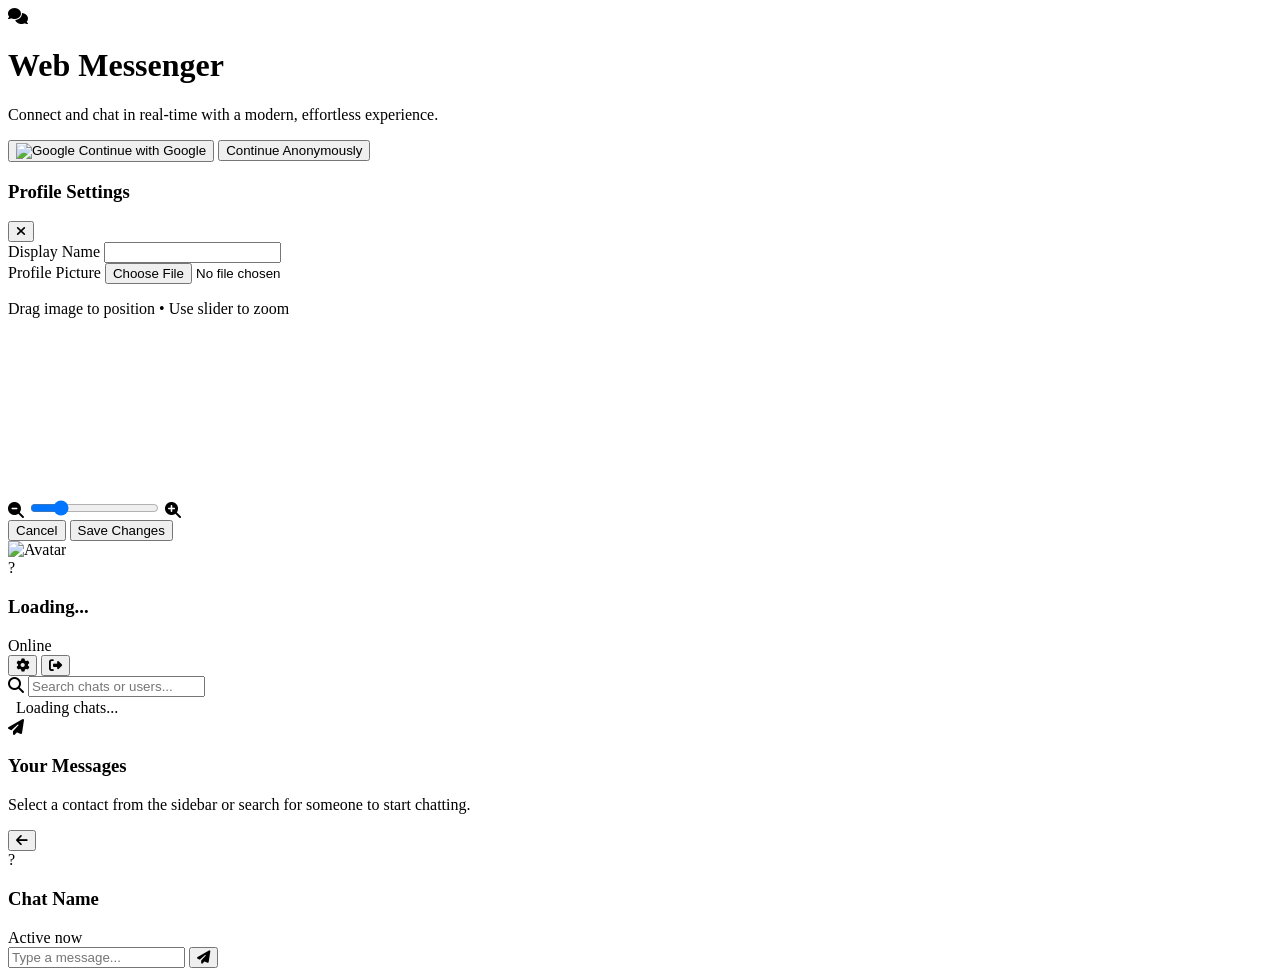
==== commit e24fa401: "Add files via upload" ====
--- a/index.html
+++ b/index.html
@@ -4,6 +4,10 @@
     <meta charset="UTF-8">
     <meta name="viewport" content="width=device-width, initial-scale=1.0">
     <title>Web Messenger</title>
+    <!-- Google Fonts -->
+    <link rel="preconnect" href="https://fonts.googleapis.com">
+    <link rel="preconnect" href="https://fonts.gstatic.com" crossorigin>
+    <link href="https://fonts.googleapis.com/css2?family=Plus+Jakarta+Sans:wght@400;500;600;700&display=swap" rel="stylesheet">
     <!-- Tailwind CSS CDN -->
     <script src="https://cdn.tailwindcss.com"></script>
     <script>
@@ -11,8 +15,15 @@
             darkMode: 'class',
             theme: {
                 extend: {
+                    fontFamily: {
+                        sans: ['Plus Jakarta Sans', 'sans-serif'],
+                    },
                     colors: {
-                        brand: { 500: '#6366f1', 600: '#4f46e5' }
+                        brand: { 
+                            500: '#6366f1', 
+                            600: '#4f46e5', 
+                            700: '#4338ca' 
+                        }
                     }
                 }
             }
@@ -21,88 +32,95 @@
     <link rel="stylesheet" href="https://cdnjs.cloudflare.com/ajax/libs/font-awesome/6.4.0/css/all.min.css">
     <link rel="stylesheet" href="style.css">
 </head>
-<body class="bg-slate-950 text-slate-100 h-screen flex flex-col overflow-hidden font-sans">
+<body class="bg-slate-950 text-slate-100 h-screen flex flex-col overflow-hidden font-sans antialiased selection:bg-indigo-500/30 selection:text-indigo-200">
+
+    <!-- Ambient Glowing Background Spheres -->
+    <div class="fixed inset-0 overflow-hidden pointer-events-none z-0">
+        <div class="absolute -top-40 -left-40 w-96 h-96 bg-indigo-600/15 rounded-full blur-[120px]"></div>
+        <div class="absolute top-1/2 -right-40 w-96 h-96 bg-purple-600/10 rounded-full blur-[140px]"></div>
+        <div class="absolute -bottom-40 left-1/3 w-96 h-96 bg-blue-600/10 rounded-full blur-[130px]"></div>
+    </div>
 
     <!-- App Container -->
-    <div id="app" class="flex h-full w-full relative">
+    <div id="app" class="flex h-full w-full relative z-10 p-0 md:p-4 gap-4">
 
         <!-- AUTH SCREEN (Shown if not logged in) -->
-        <div id="auth-screen" class="absolute inset-0 z-50 bg-slate-950 flex flex-col items-center justify-center p-4">
-            <div class="max-w-md w-full bg-slate-900 border border-slate-800 rounded-2xl p-8 shadow-2xl text-center">
-                <div class="w-16 h-16 bg-brand-600/20 text-brand-500 rounded-2xl flex items-center justify-center text-3xl mx-auto mb-6">
+        <div id="auth-screen" class="absolute inset-0 z-50 bg-slate-950/85 backdrop-blur-2xl flex flex-col items-center justify-center p-4">
+            <div class="max-w-md w-full bg-slate-900/90 border border-slate-800/80 rounded-3xl p-8 shadow-2xl shadow-indigo-950/40 text-center relative overflow-hidden backdrop-blur-xl">
+                <div class="w-16 h-16 bg-gradient-to-tr from-indigo-600 via-indigo-500 to-purple-500 text-white rounded-2xl flex items-center justify-center text-2xl mx-auto mb-6 shadow-lg shadow-indigo-500/30">
                     <i class="fa-solid fa-comments"></i>
                 </div>
-                <h1 class="text-2xl font-bold mb-2">Web Messenger</h1>
-                <p class="text-slate-400 text-sm mb-8">Sign in to start messaging friends instantly in real-time.</p>
+                <h1 class="text-2xl font-bold tracking-tight text-white mb-2">Web Messenger</h1>
+                <p class="text-slate-400 text-sm mb-8 leading-relaxed">Connect and chat in real-time with a modern, effortless experience.</p>
                 
-                <button id="google-login-btn" class="w-full bg-white hover:bg-slate-100 text-slate-900 font-semibold py-3 px-4 rounded-xl flex items-center justify-center gap-3 transition-all shadow-lg mb-3">
+                <button id="google-login-btn" class="w-full bg-white hover:bg-slate-100 text-slate-900 font-semibold py-3.5 px-4 rounded-2xl flex items-center justify-center gap-3 transition-all duration-200 shadow-lg hover:shadow-xl active:scale-[0.98] mb-3">
                     <img src="https://www.svgrepo.com/show/475656/google-color.svg" class="w-5 h-5" alt="Google">
                     Continue with Google
                 </button>
-                <button id="anon-login-btn" class="w-full bg-slate-800 hover:bg-slate-700 text-slate-300 text-sm font-medium py-2.5 px-4 rounded-xl transition-all">
+                <button id="anon-login-btn" class="w-full bg-slate-800/80 hover:bg-slate-800 text-slate-300 text-sm font-medium py-3 px-4 rounded-2xl transition-all duration-200 border border-slate-700/50 hover:border-slate-600 active:scale-[0.98]">
                     Continue Anonymously
                 </button>
             </div>
         </div>
 
         <!-- SETTINGS MODAL -->
-        <div id="settings-modal" class="hidden fixed inset-0 z-50 bg-black/70 backdrop-blur-sm flex items-center justify-center p-4">
-            <div class="bg-slate-900 border border-slate-800 rounded-2xl max-w-md w-full p-6 shadow-2xl relative">
-                <div class="flex items-center justify-between mb-4">
-                    <h3 class="text-lg font-bold">Profile Settings</h3>
-                    <button id="close-settings-btn" class="text-slate-400 hover:text-white p-1">
+        <div id="settings-modal" class="hidden fixed inset-0 z-50 bg-slate-950/80 backdrop-blur-md flex items-center justify-center p-4">
+            <div class="bg-slate-900/95 border border-slate-800/90 rounded-3xl max-w-md w-full p-6 shadow-2xl shadow-black/60 relative overflow-hidden backdrop-blur-xl">
+                <div class="flex items-center justify-between mb-5">
+                    <h3 class="text-lg font-bold text-white tracking-tight">Profile Settings</h3>
+                    <button id="close-settings-btn" class="text-slate-400 hover:text-white p-1.5 rounded-xl hover:bg-slate-800 transition-colors">
                         <i class="fa-solid fa-xmark text-lg"></i>
                     </button>
                 </div>
                 <form id="settings-form" class="space-y-4">
                     <div>
-                        <label class="block text-xs font-medium text-slate-400 mb-1">Display Name</label>
-                        <input type="text" id="settings-name-input" required class="w-full bg-slate-950 border border-slate-800 rounded-xl px-4 py-2.5 text-sm focus:outline-none focus:border-brand-500 transition-colors">
+                        <label class="block text-xs font-semibold text-slate-400 uppercase tracking-wider mb-1.5">Display Name</label>
+                        <input type="text" id="settings-name-input" required class="w-full bg-slate-950/80 border border-slate-800 rounded-2xl px-4 py-2.5 text-sm text-slate-100 focus:outline-none focus:border-brand-500 focus:ring-2 focus:ring-brand-500/20 transition-all">
                     </div>
                     <div>
-                        <label class="block text-xs font-medium text-slate-400 mb-1">Profile Picture</label>
-                        <input type="file" id="settings-file-input" accept="image/*" class="w-full bg-slate-950 border border-slate-800 rounded-xl px-4 py-2 text-sm text-slate-300 file:mr-4 file:py-1 file:px-3 file:rounded-lg file:border-0 file:text-xs file:font-semibold file:bg-brand-600 file:text-white hover:file:bg-brand-500 transition-colors">
+                        <label class="block text-xs font-semibold text-slate-400 uppercase tracking-wider mb-1.5">Profile Picture</label>
+                        <input type="file" id="settings-file-input" accept="image/*" class="w-full bg-slate-950/80 border border-slate-800 rounded-2xl px-4 py-2 text-sm text-slate-300 file:mr-4 file:py-1.5 file:px-3.5 file:rounded-xl file:border-0 file:text-xs file:font-semibold file:bg-brand-600 file:text-white hover:file:bg-brand-500 transition-all cursor-pointer">
                     </div>
 
-                    <!-- Crop & Zoom Area (Hidden until image selected) -->
-                    <div id="crop-container" class="hidden flex flex-col items-center bg-slate-950 border border-slate-800 rounded-xl p-3">
-                        <p class="text-xs text-slate-400 mb-2">Drag image to position • Use slider to zoom</p>
-                        <div class="relative w-40 h-40 rounded-full overflow-hidden border-2 border-brand-500 cursor-grab active:cursor-grabbing shadow-inner">
+                    <!-- Crop & Zoom Area -->
+                    <div id="crop-container" class="hidden flex flex-col items-center bg-slate-950/80 border border-slate-800/80 rounded-2xl p-4">
+                        <p class="text-xs text-slate-400 mb-3">Drag image to position • Use slider to zoom</p>
+                        <div class="relative w-40 h-40 rounded-full overflow-hidden border-2 border-brand-500 cursor-grab active:cursor-grabbing shadow-inner shadow-black/50">
                             <canvas id="crop-canvas" width="160" height="160" class="block"></canvas>
                         </div>
-                        <div class="w-full flex items-center gap-3 mt-3 px-2">
+                        <div class="w-full flex items-center gap-3 mt-4 px-2">
                             <i class="fa-solid fa-magnifying-glass-minus text-xs text-slate-400"></i>
                             <input type="range" id="zoom-slider" min="0.5" max="3" step="0.05" value="1" class="flex-1 accent-brand-500 cursor-pointer">
                             <i class="fa-solid fa-magnifying-glass-plus text-xs text-slate-400"></i>
                         </div>
                     </div>
 
-                    <div class="flex justify-end gap-2 pt-2">
-                        <button type="button" id="cancel-settings-btn" class="bg-slate-800 hover:bg-slate-700 text-slate-300 px-4 py-2 rounded-xl text-sm font-medium transition-colors">Cancel</button>
-                        <button type="submit" id="save-settings-submit" class="bg-brand-600 hover:bg-brand-500 text-white px-5 py-2 rounded-xl text-sm font-medium transition-colors">Save Changes</button>
+                    <div class="flex justify-end gap-2.5 pt-3 border-t border-slate-800/60">
+                        <button type="button" id="cancel-settings-btn" class="bg-slate-800 hover:bg-slate-700 text-slate-300 px-4 py-2.5 rounded-xl text-sm font-semibold transition-all">Cancel</button>
+                        <button type="submit" id="save-settings-submit" class="bg-brand-600 hover:bg-brand-500 text-white px-5 py-2.5 rounded-xl text-sm font-semibold shadow-lg shadow-brand-600/25 active:scale-[0.98] transition-all">Save Changes</button>
                     </div>
                 </form>
             </div>
         </div>
 
         <!-- SIDEBAR: Conversations & Users -->
-        <div id="sidebar-container" class="w-full md:w-80 border-r border-slate-800 flex flex-col bg-slate-900/50 shrink-0">
+        <div id="sidebar-container" class="w-full md:w-80 border border-slate-800/70 flex flex-col bg-slate-900/60 backdrop-blur-xl shrink-0 rounded-none md:rounded-3xl overflow-hidden shadow-2xl shadow-black/40">
             <!-- User Header -->
-            <div class="p-4 border-b border-slate-800 flex items-center justify-between">
+            <div class="p-4 border-b border-slate-800/60 flex items-center justify-between bg-slate-900/40">
                 <div class="flex items-center gap-3">
-                    <img id="user-avatar" src="" alt="Avatar" class="w-10 h-10 rounded-full bg-slate-700 object-cover hidden">
-                    <div id="user-avatar-fallback" class="w-10 h-10 rounded-full bg-brand-600 text-white font-bold flex items-center justify-center">?</div>
+                    <img id="user-avatar" src="" alt="Avatar" class="w-10 h-10 rounded-2xl bg-slate-800 object-cover hidden ring-2 ring-indigo-500/30">
+                    <div id="user-avatar-fallback" class="w-10 h-10 rounded-2xl bg-gradient-to-tr from-indigo-600 to-purple-600 text-white font-bold flex items-center justify-center ring-2 ring-indigo-500/30 shadow-md shadow-indigo-600/20">?</div>
                     <div>
-                        <h3 id="user-name" class="font-semibold text-sm truncate max-w-[120px]">Loading...</h3>
-                        <span class="text-xs text-emerald-400 flex items-center gap-1"><span class="w-1.5 h-1.5 rounded-full bg-emerald-400"></span> Online</span>
+                        <h3 id="user-name" class="font-semibold text-sm text-slate-100 truncate max-w-[120px]">Loading...</h3>
+                        <span class="text-[11px] font-medium text-emerald-400 flex items-center gap-1.5"><span class="w-2 h-2 rounded-full bg-emerald-400 animate-pulse"></span> Online</span>
                     </div>
                 </div>
                 <div class="flex items-center gap-1">
-                    <button id="settings-btn" title="Settings" class="text-slate-400 hover:text-white p-2 rounded-lg transition-colors">
-                        <i class="fa-solid fa-gear text-lg"></i>
+                    <button id="settings-btn" title="Settings" class="text-slate-400 hover:text-slate-100 p-2 rounded-xl hover:bg-slate-800/60 transition-all">
+                        <i class="fa-solid fa-gear text-base"></i>
                     </button>
-                    <button id="logout-btn" title="Sign Out" class="text-slate-400 hover:text-rose-400 p-2 rounded-lg transition-colors">
-                        <i class="fa-solid fa-right-from-bracket text-lg"></i>
+                    <button id="logout-btn" title="Sign Out" class="text-slate-400 hover:text-rose-400 p-2 rounded-xl hover:bg-rose-500/10 transition-all">
+                        <i class="fa-solid fa-right-from-bracket text-base"></i>
                     </button>
                 </div>
             </div>
@@ -110,57 +128,52 @@
             <!-- Search / Filter Users -->
             <div class="p-3 border-b border-slate-800/60">
                 <div class="relative">
-                    <i class="fa-solid fa-magnifying-glass absolute left-3 top-3 text-slate-500 text-sm"></i>
-                    <input type="text" id="user-search" placeholder="Search chats or users..." class="w-full bg-slate-950 border border-slate-800 rounded-xl pl-9 pr-4 py-2 text-sm focus:outline-none focus:border-brand-500 transition-colors">
+                    <i class="fa-solid fa-magnifying-glass absolute left-3.5 top-3 text-slate-500 text-xs"></i>
+                    <input type="text" id="user-search" placeholder="Search chats or users..." class="w-full bg-slate-950/70 border border-slate-800/80 rounded-2xl pl-9 pr-4 py-2 text-sm text-slate-200 placeholder-slate-500 focus:outline-none focus:border-brand-500 focus:ring-2 focus:ring-brand-500/20 transition-all">
                 </div>
             </div>
 
             <!-- Chat List -->
-            <div id="chat-list" class="flex-1 overflow-y-auto divide-y divide-slate-800/40">
-                <!-- Populated dynamically -->
+            <div id="chat-list" class="flex-1 overflow-y-auto divide-y divide-slate-800/30">
                 <div class="p-4 text-center text-slate-500 text-sm">Loading chats...</div>
             </div>
         </div>
 
         <!-- MAIN CHAT AREA -->
-        <div class="hidden md:flex flex-1 flex-col bg-slate-950 relative" id="chat-main-container">
+        <div class="hidden md:flex flex-1 flex-col bg-slate-900/60 border border-slate-800/70 backdrop-blur-xl relative rounded-none md:rounded-3xl overflow-hidden shadow-2xl shadow-black/40" id="chat-main-container">
             <!-- Empty State -->
-            <div id="no-chat-selected" class="flex-1 flex flex-col items-center justify-center p-8 text-center text-slate-500">
-                <div class="w-16 h-16 rounded-full bg-slate-900 border border-slate-800 flex items-center justify-center text-2xl text-slate-600 mb-4">
+            <div id="no-chat-selected" class="flex-1 flex flex-col items-center justify-center p-8 text-center text-slate-500 select-none">
+                <div class="w-20 h-20 rounded-3xl bg-slate-950/60 border border-slate-800/80 flex items-center justify-center text-3xl text-indigo-400/80 mb-5 shadow-inner">
                     <i class="fa-solid fa-paper-plane"></i>
                 </div>
-                <h3 class="text-lg font-medium text-slate-300 mb-1">Your Messages</h3>
-                <p class="text-sm max-w-sm">Select a contact from the sidebar or search for someone to start chatting.</p>
+                <h3 class="text-lg font-semibold text-slate-200 mb-1">Your Messages</h3>
+                <p class="text-sm max-w-sm text-slate-400 leading-relaxed">Select a contact from the sidebar or search for someone to start chatting.</p>
             </div>
 
             <!-- Active Chat Box -->
             <div id="active-chat" class="hidden flex-1 flex flex-col h-full">
                 <!-- Chat Header -->
-                <div class="p-4 border-b border-slate-800 flex items-center justify-between bg-slate-900/40 backdrop-blur">
+                <div class="p-4 border-b border-slate-800/70 flex items-center justify-between bg-slate-900/50 backdrop-blur-md">
                     <div class="flex items-center gap-3">
-                        <!-- Mobile Back Button -->
-                        <button id="back-to-list-btn" class="md:hidden text-slate-400 hover:text-white mr-1 p-1">
+                        <button id="back-to-list-btn" class="text-slate-400 hover:text-white mr-1 p-1.5 rounded-xl hover:bg-slate-800 transition-colors" title="Close chat">
                             <i class="fa-solid fa-arrow-left text-lg"></i>
                         </button>
-
-                        <div id="active-chat-avatar" class="w-9 h-9 rounded-full bg-brand-600 text-white font-bold flex items-center justify-center text-sm shrink-0">?</div>
+                        <div id="active-chat-avatar" class="w-10 h-10 rounded-2xl bg-gradient-to-tr from-indigo-600 to-purple-600 text-white font-bold flex items-center justify-center text-sm shrink-0 shadow-md shadow-indigo-600/20 ring-2 ring-slate-800">?</div>
                         <div>
-                            <h3 id="active-chat-name" class="font-semibold text-sm">Chat Name</h3>
+                            <h3 id="active-chat-name" class="font-semibold text-sm text-slate-100">Chat Name</h3>
                             <span id="active-chat-status" class="text-xs text-slate-400">Active now</span>
                         </div>
                     </div>
                 </div>
 
                 <!-- Message History -->
-                <div id="message-container" class="flex-1 overflow-y-auto p-4 space-y-3 flex flex-col">
-                    <!-- Messages go here -->
-                </div>
+                <div id="message-container" class="flex-1 overflow-y-auto p-4 md:p-6 space-y-3 flex flex-col"></div>
 
                 <!-- Message Input Bar -->
-                <form id="message-form" class="p-4 border-t border-slate-800 bg-slate-900/40 flex items-center gap-3">
-                    <input type="text" id="message-input" placeholder="Type a message..." autocomplete="off" class="flex-1 bg-slate-900 border border-slate-800 rounded-xl px-4 py-3 text-sm focus:outline-none focus:border-brand-500 transition-colors">
-                    <button type="submit" class="bg-brand-600 hover:bg-brand-500 text-white px-5 py-3 rounded-xl font-medium transition-colors flex items-center justify-center">
-                        <i class="fa-solid fa-paper-plane"></i>
+                <form id="message-form" class="p-3 md:p-4 border-t border-slate-800/70 bg-slate-900/50 backdrop-blur-md flex items-center gap-2.5">
+                    <input type="text" id="message-input" placeholder="Type a message..." autocomplete="off" class="flex-1 bg-slate-950/80 border border-slate-800/80 rounded-2xl px-4 py-3 text-sm text-slate-100 placeholder-slate-500 focus:outline-none focus:border-brand-500 focus:ring-2 focus:ring-brand-500/20 transition-all">
+                    <button type="submit" class="bg-gradient-to-tr from-indigo-600 to-brand-500 hover:from-indigo-500 hover:to-brand-500 text-white px-5 py-3 rounded-2xl font-semibold transition-all duration-200 shadow-lg shadow-indigo-600/25 active:scale-95 flex items-center justify-center shrink-0">
+                        <i class="fa-solid fa-paper-plane text-sm"></i>
                     </button>
                 </form>
             </div>
@@ -168,7 +181,6 @@
 
     </div>
 
-    <!-- External JavaScript File -->
     <script type="module" src="app.js"></script>
 </body>
 </html>
--- a/style.css
+++ b/style.css
@@ -0,0 +1,80 @@
+body {
+    -webkit-tap-highlight-color: transparent;
+}
+
+/* Custom Scrollbars */
+::-webkit-scrollbar {
+    width: 6px;
+    height: 6px;
+}
+
+::-webkit-scrollbar-track {
+    background: transparent;
+}
+
+::-webkit-scrollbar-thumb {
+    background: rgba(148, 163, 184, 0.2);
+    border-radius: 9999px;
+}
+
+::-webkit-scrollbar-thumb:hover {
+    background: rgba(148, 163, 184, 0.4);
+}
+
+/* User item hover & animation transitions */
+#chat-list > div {
+    border-radius: 0.85rem;
+    margin: 2px 8px;
+    transition: all 0.18s ease-in-out;
+}
+
+#chat-list > div:hover {
+    background-color: rgba(30, 41, 59, 0.6) !important;
+}
+
+/* Enhanced Message Bubbles */
+#message-container > div {
+    animation: fadeIn 0.18s ease-out forwards;
+    box-shadow: 0 4px 12px rgba(0, 0, 0, 0.15);
+}
+
+#message-container > div.bg-brand-600 {
+    background: linear-gradient(135deg, #6366f1 0%, #4f46e5 100%) !important;
+    box-shadow: 0 4px 15px rgba(79, 70, 229, 0.25);
+}
+
+@keyframes fadeIn {
+    from {
+        opacity: 0;
+        transform: translateY(6px);
+    }
+    to {
+        opacity: 1;
+        transform: translateY(0);
+    }
+}
+
+/* Mobile-only chat layout fix */
+@media (max-width: 767px) {
+    #app {
+        padding: 0 !important;
+        gap: 0 !important;
+    }
+    body, #app {
+        height: 100dvh;
+        overflow: hidden;
+    }
+    #chat-main-container {
+        position: absolute;
+        inset: 0;
+        width: 100%;
+        height: 100dvh;
+        z-index: 40;
+        border-radius: 0 !important;
+        border: none !important;
+    }
+    #sidebar-container {
+        border-radius: 0 !important;
+        border: none !important;
+    }
+}
